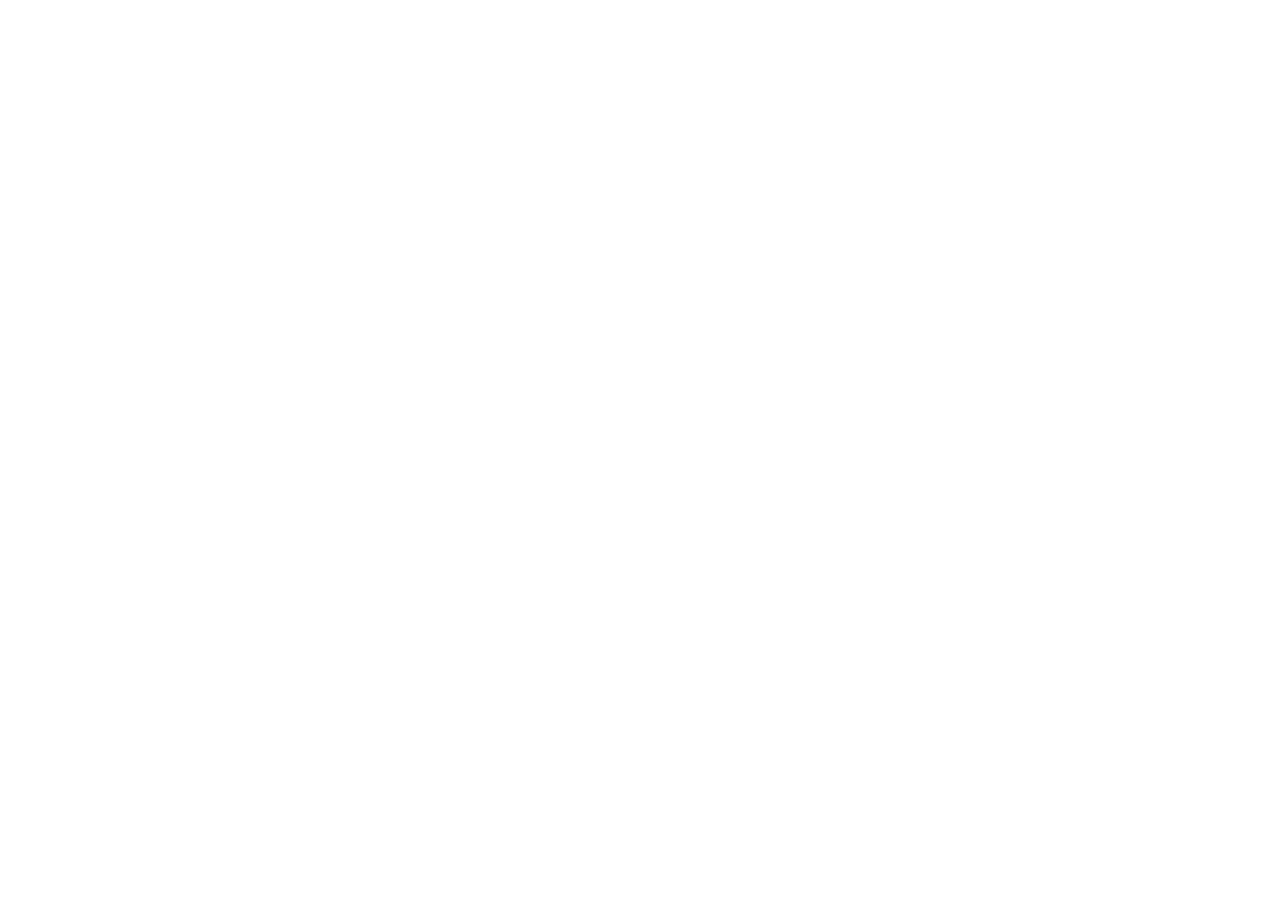
==== html/index.html @ 05ba6716 "test" ====
<!DOCTYPE html>
<html lang="en">
<head>
    <meta charset="UTF-8">
    <meta http-equiv="X-UA-Compatible" content="IE=edge">
    <meta name="viewport" content="width=device-width, initial-scale=1.0">
    <link rel="stylesheet" href="../css/style.css">
    <title>Document</title>
</head>
<body>
    




<script src="../js/app.js"></script>    
</body>
</html>
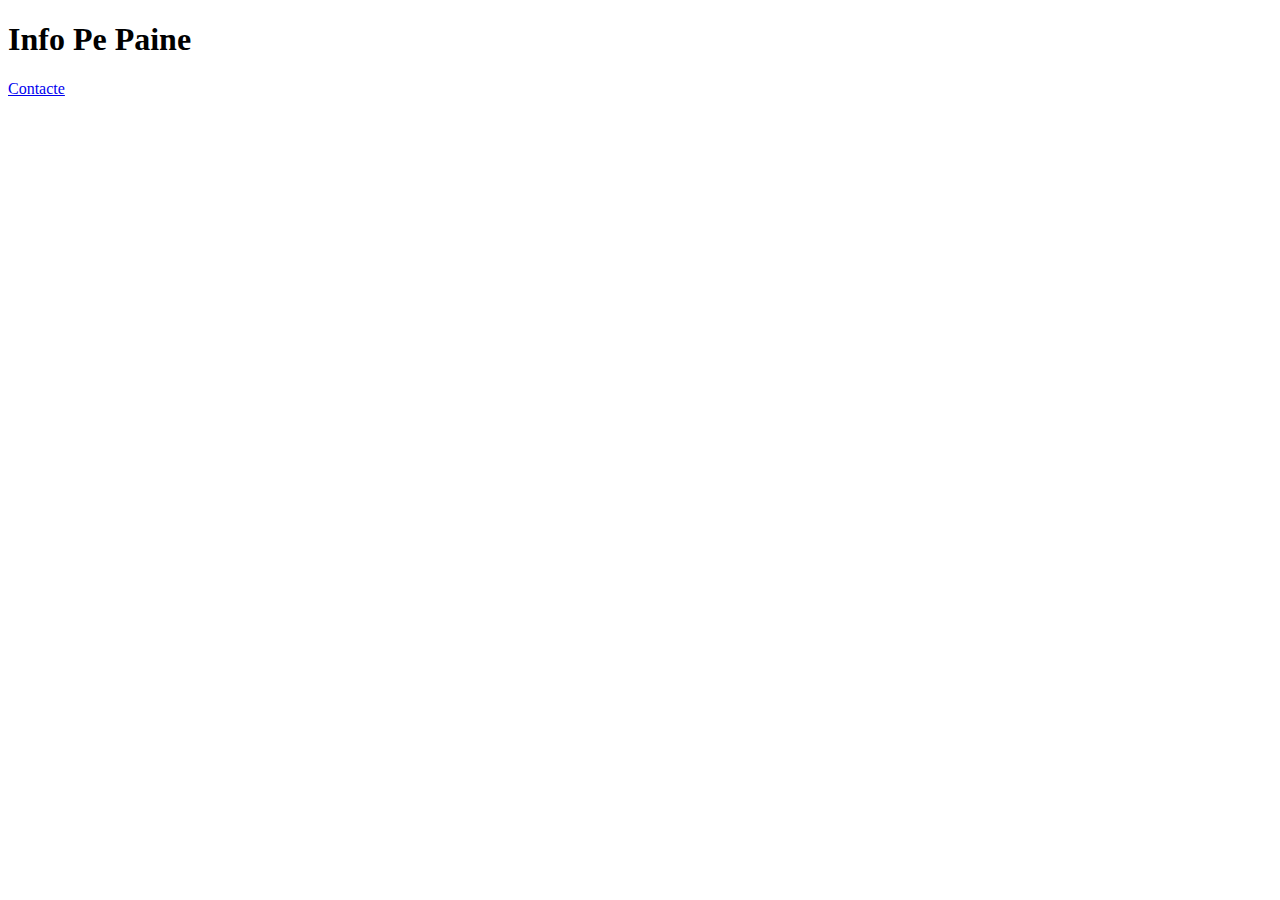
==== commit fe4acf10: "Add Link to contacts" ====
--- a/html/index.html
+++ b/html/index.html
@@ -1,18 +1,21 @@
 <!DOCTYPE html>
 <html lang="en">
+
 <head>
     <meta charset="UTF-8">
     <meta http-equiv="X-UA-Compatible" content="IE=edge">
     <meta name="viewport" content="width=device-width, initial-scale=1.0">
     <link rel="stylesheet" href="../css/style.css">
-    <title>Document</title>
+    <link rel="icon" href="../assets/favicon.png" />
+    <title>Info Pe Paine</title>
 </head>
+
 <body>
-    
+    <h1>Info Pe Paine</h1>
+    <a href="./contacte.html">Contacte</a>
 
 
+    <script src="../js/app.js"></script>
+</body>
 
-
-<script src="../js/app.js"></script>    
-</body>
 </html>